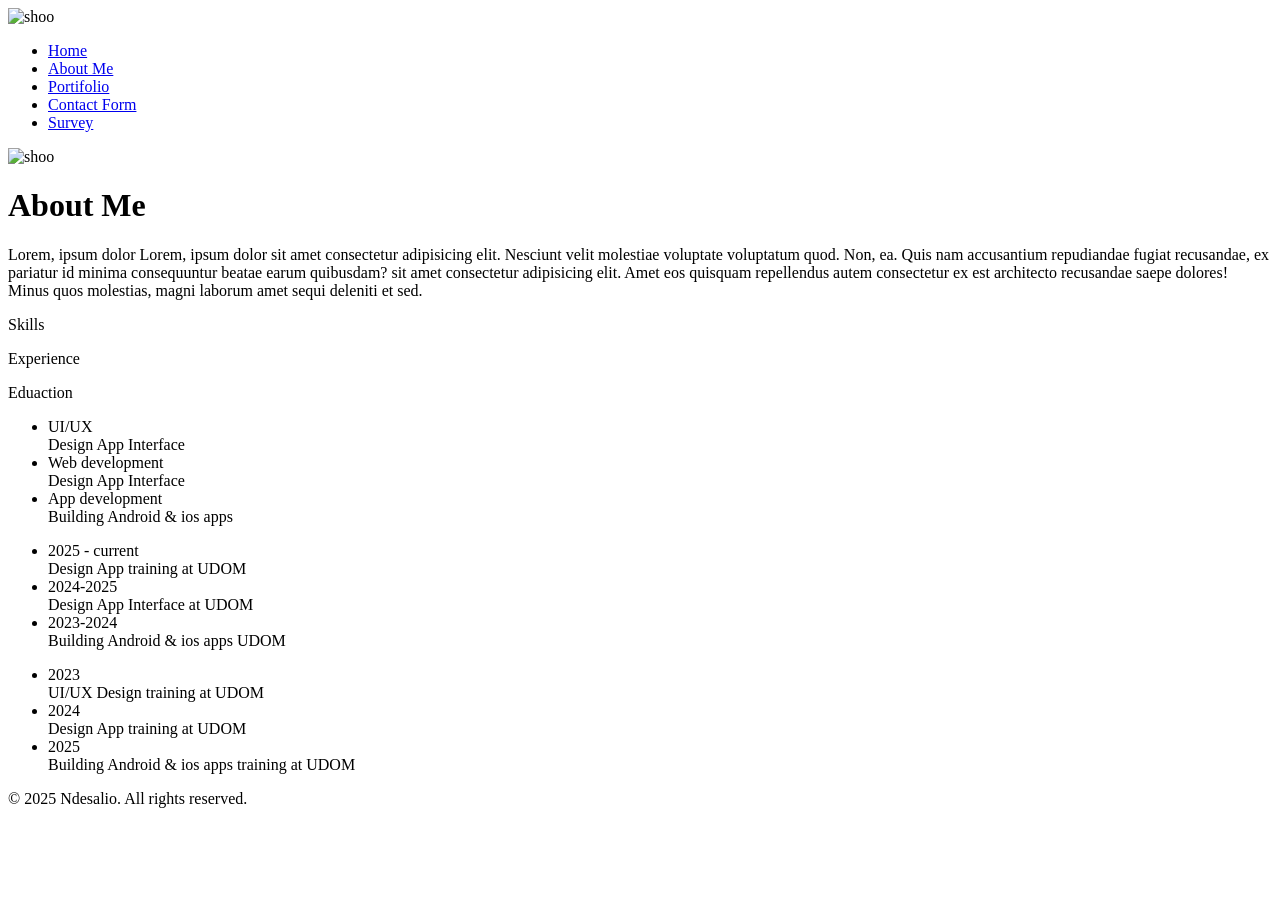
==== about.html @ 36a73ec5 "Add files via upload" ====
<!DOCTYPE html>
<html lang="en">
<head>
    <meta charset="UTF-8">
    <meta name="viewport" content="width=device-width, initial-scale=1.0">
    <title>Shoo portfolio</title>
    <link rel="stylesheet" href="css/styles.css">
</head>
<body>
    <div id="header">
        <div class="container">
            <nav>

            <img src="" alt="shoo">
            <ul>
                <li><a href="index.html">Home</a></li>
                <li><a href="about.html">About Me</a></li>
                <li><a href="projects.html">Portifolio</a></li>
                <li><a href="contact.html">Contact Form</a></li>
                <li><a href="survey.html">Survey</a></li>
            </ul>
        </nav>

        </div>
        <div id="about">
            <div class="row">
                <div class="about-col-1">
                    <img src="/css/images/ndesalio.jpg" alt="shoo">
                </div>
                <div class="about-col-2">
                    <h1 class="subtitle">About Me</h1>
                    <p>Lorem, ipsum dolor Lorem, ipsum dolor sit amet consectetur adipisicing elit. Nesciunt velit molestiae voluptate voluptatum quod. Non, ea. Quis nam accusantium repudiandae fugiat recusandae, ex pariatur 
                        id minima consequuntur beatae earum quibusdam?
                        sit amet consectetur adipisicing elit. Amet eos quisquam 
                        repellendus autem consectetur ex est architecto recusandae saepe dolores! Minus quos molestias,
                         magni laborum amet sequi deleniti et sed.</p>
                         <div class="tab-titles">
                            <p class="tab-links active-link" onclick="opentab('Skills')">Skills</p>
                            <p class="tab-links" onclick="opentab('experience')">Experience</p>
                            <p class="tab-links" onclick="opentab('education')">Eduaction</p>
                         </div>
                         <div class="tab-content active-tab" id="skills">
                            <ul>
                                <li><span>UI/UX</span><br>Design App Interface</li>
                                <li><span>Web development</span><br>Design App Interface</li>
                                <li><span>App development</span><br>Building Android & ios apps</li>
                            </ul>
                         </div>
                         <div class="tab-content" id="experience">
                            <ul>
                                <li><span>2025 - current</span><br>Design App training at UDOM</li>
                                <li><span>2024-2025</span><br>Design App Interface at UDOM</li>
                                <li><span>2023-2024</span><br>Building Android & ios apps UDOM</li>
                            </ul>
                         </div>
                         <div class="tab-content" id="education"> 
                            <ul>
                                <li><span>2023</span><br>UI/UX Design training at UDOM</li>
                                <li><span>2024</span><br>Design App training at UDOM</li>
                                <li><span>2025</span><br>Building Android & ios apps training at UDOM</li>
                            </ul>
                         </div>
                </div>
            </div>
        </div>
    
        <script>
            var tablinks = document.getElementsByClassName("tab-links");
            var tabcontent = document.getElementsByClassName("tab-content");

            function opentab(tabname){

                for(tablink of tablinks){
                    tablink.classList.remove("active-link");
                }

                for(tabcontents of tabcontent){
                    tabcontents.classList.remove("active-tab");
                }
                event.currentTarget.classList.add('active-link');
                document.getElementById(tabname).classList.add('active-tab')
            }
        </script>
           <footer>
            <p>&copy; 2025 Ndesalio. All rights reserved.</p>
        </footer>
</body>
</html>
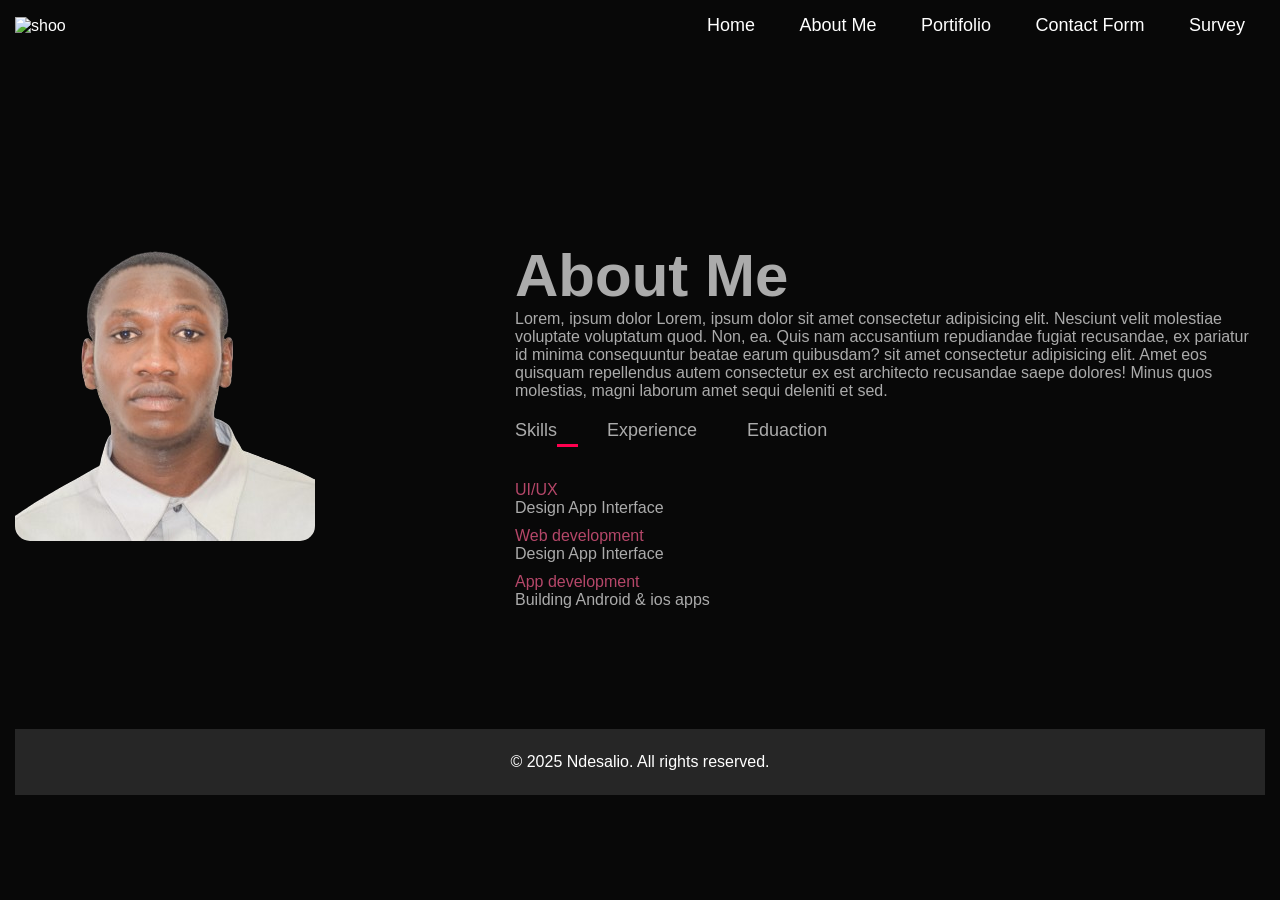
==== commit 1f1bc955: "Update about.html" ====
--- a/about.html
+++ b/about.html
@@ -4,7 +4,7 @@
     <meta charset="UTF-8">
     <meta name="viewport" content="width=device-width, initial-scale=1.0">
     <title>Shoo portfolio</title>
-    <link rel="stylesheet" href="css/styles.css">
+    <link rel="stylesheet" href="styles.css">
 </head>
 <body>
     <div id="header">
@@ -25,7 +25,7 @@
         <div id="about">
             <div class="row">
                 <div class="about-col-1">
-                    <img src="/css/images/ndesalio.jpg" alt="shoo">
+                    <img src="ndesalio.jpg" alt="shoo">
                 </div>
                 <div class="about-col-2">
                     <h1 class="subtitle">About Me</h1>
@@ -85,4 +85,4 @@
             <p>&copy; 2025 Ndesalio. All rights reserved.</p>
         </footer>
 </body>
-</html>+</html>
--- a/styles.css
+++ b/styles.css
@@ -0,0 +1,285 @@
+* {
+  margin: 0;
+  padding: 0;
+  box-sizing: border-box;
+  font-family: 'Poppins', sans-serif;
+}
+
+body {
+  background-color: #080808;
+  color: #fff;
+}
+
+#header {
+  padding: 15px;
+  height: 100vh;
+}
+nav{
+  display: flex;
+  align-items:center;
+  justify-content: space-between;
+  flex-wrap: wrap;
+}
+nav ul li{
+  display: inline;
+  list-style: none;
+  margin: 20px 20px;
+}
+nav ul li a{
+  color: #fff;
+  text-decoration: none;
+  font-size: 18px;
+  position: relative;
+}
+nav ul li a::after{
+  content: "";
+  width: 0;
+  height: 3px;
+  background: #ff004f;
+  position: absolute;
+  left: 0;
+  bottom: -6px;
+  transition: 0.3s;
+}
+nav ul li a:hover::after{
+  width: 100%;
+}
+.intro{
+  margin-top: 20%;
+  font-size: 30px;
+  display: flex;
+  flex-direction: row;
+  justify-content: space-around;
+}
+.intro2 img{
+  margin-right: 20%;
+}
+.intro span{
+  color: #ff004f;
+}
+
+/*----------------about---------------- */
+
+#about{
+  margin-top: 10%;
+  padding: 80px 0;
+  color: #ababab;
+}
+.row{
+  display: flex;
+  justify-content: space-between;
+  flex-wrap: nowrap;
+}
+.about-col-1 img{
+  width: 100%;
+  border-radius: 15px;
+}
+.about-col-2{
+  flex-basis: 60%;
+}
+.about-col-2 .subtitle{
+  font-size: 60px;
+}
+.tab-titles{
+  display: flex;
+  margin: 20px 0 40px ;
+}
+.tab-links{
+  margin-right:50px ;
+  font-size: 18px;
+  font-weight: 500;
+  cursor: pointer;
+  position: relative;
+}
+.tab-links::after{
+  content: "";
+  width: 0;
+  height: 3px;
+  background-color: #ff004f;
+  position:absolute ;
+  bottom: -6px;
+  transition: 0.5s;
+}
+.tab-links.active-link::after{
+  width: 50%;
+}
+.tab-content ul li {
+  list-style: none;
+  margin: 10px 0;
+}
+.tab-content ul li span{
+  color: #b54769;
+  font: size 14px; 
+}
+.tab-content{
+  display: none;
+}
+.tab-content.active-tab{
+  display: block;
+}
+
+
+
+
+/* ----------portifolio----------------- */
+#projects{
+  margin-top: 8%;
+  padding: 50px 0;
+}
+.sub-title{
+  font-size: 60px;
+  color: #ababab;
+}
+.work-list{
+  display: grid;
+  grid-template-columns: repeat(auto-fit, minmax(250px,1fr));
+  grid-gap: 40px;
+  margin-top: 50px;
+}
+.work{
+  border-radius: 10px;
+  position: relative;
+  overflow:hidden ;
+}
+.work img{
+  width: 100%;
+  border-radius: 10px;
+  display: block;
+  transition: transform 0.5s;
+}
+.layer{
+  width: 100%;
+  height: 0;
+  background: linear-gradient(rgba(0,0,0,0.6), #ff004f);
+  border-radius: 10px;
+  position: absolute;
+  left: 0;
+  bottom: 0;
+  overflow: hidden;
+  display: flex;
+  align-items: center;
+  justify-content: center;
+  flex-direction: column;
+  padding: 0 40px;
+  text-align: center;
+  font-size: 14px;
+  transition: height 0.5s;
+}
+.layer h3{
+  font-weight: 500;
+  margin-bottom: 20px;
+}
+.layer a{
+  margin-top: 2opx;
+  color: #ff004f;
+  text-decoration: none;
+  background-color: #fff;
+  width: 60px;
+  height: 60px;
+  border-radius: 50px;
+  text-align:center;
+}
+.work:hover img{
+  transform: scale(1.1);
+}
+.work:hover .layer{
+  height: 100%;
+}
+
+/* ------------------contact------------------ */
+#contact{
+  margin-top: 15%;
+}
+.contact-left{
+  flex-basis: 35%;
+}
+.contact-rigth{
+flex-basis: 60%;
+}
+.contact-left p{
+  margin-top:30px ;
+}
+.contact-rigth form{
+  width: 100%;
+}
+form input, form textarea{
+  width: 100%;
+  border: 0;
+  outline: none;
+  background: #c0bbbb;
+  padding: 15px;
+  margin: 10px 0;
+  color: #fff;
+  font-size: 18px;
+  border-radius: 6px;
+}
+form .btn2{
+  width: 20%;
+  padding: 14px 10px;
+  font-size: 18px;
+  margin-top: 20px;
+  cursor: pointer;
+   background-color: #ff004f;
+   color: #fff;
+   border: none;
+}
+
+footer{
+  padding: 24px 140px;
+  width: 100%;
+  text-align: center;
+  background: #262626;
+  font-weight: 300;
+  margin-top: 30px;
+}
+
+/* ---------------survey----------------------- */
+.form-grid {
+  display: grid;
+  grid-template-columns: repeat(auto-fit, minmax(250px, 1fr));
+  gap: 1.5rem;
+}
+
+.radio-group, .checkbox-group {
+  display: flex;
+  flex-direction: column;
+  gap: 1rem;
+  margin-top: 1rem;
+}
+
+fieldset {
+  border: 1px solid #ddd;
+  border-radius: 8px;
+  padding: 1rem;
+}
+
+legend {
+  padding: 0 0.5rem;
+  font-weight: 600;
+}
+
+.error-box {
+  color: #dc3545;
+  background: #f8d7da;
+  padding: 1rem;
+  border-radius: 8px;
+  margin-bottom: 1.5rem;
+  display: none;
+}
+
+.error-box.show {
+  display: block;
+}
+
+select {
+  width: 100%;
+  padding: 0.8rem;
+  border: 2px solid #ddd;
+  border-radius: 4px;
+  background: white;
+}
+
+.rating-stars label:hover,
+.rating-stars label:hover ~ label {
+  color: #ffd700;
+}
